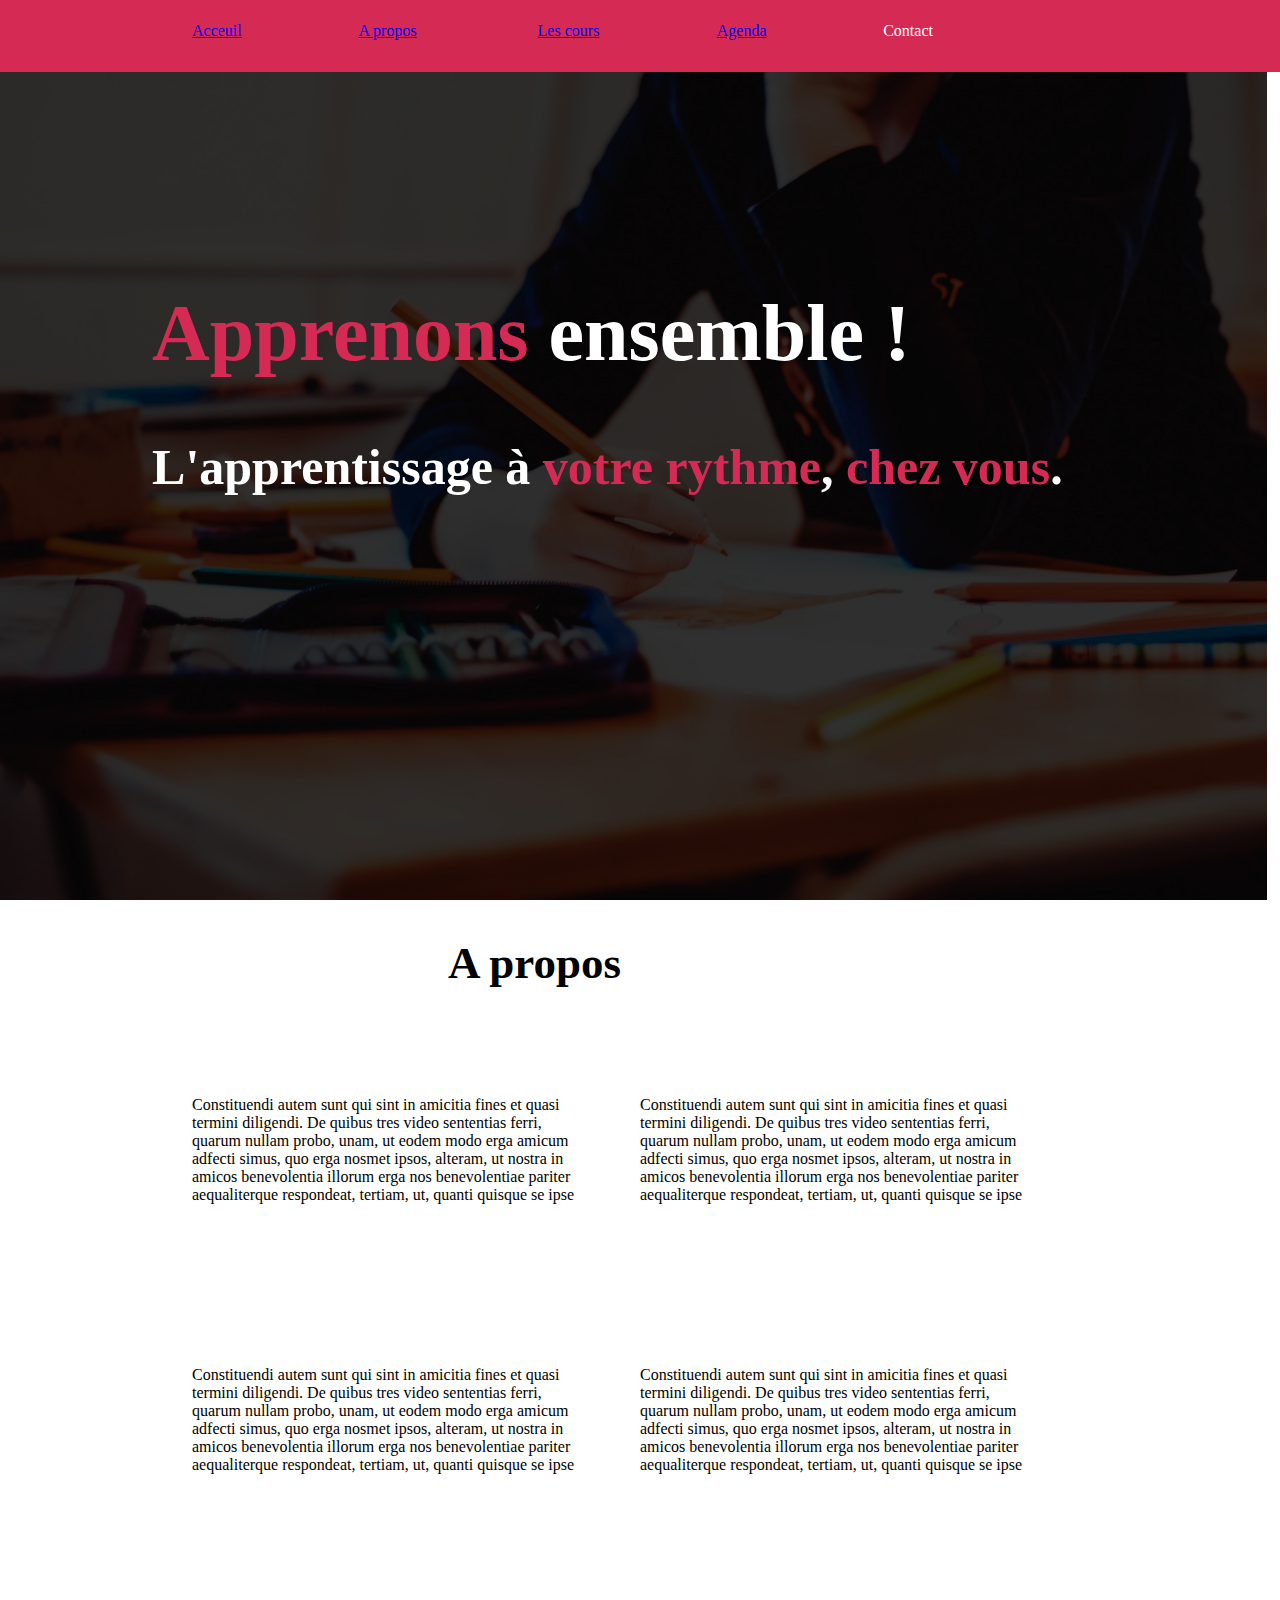
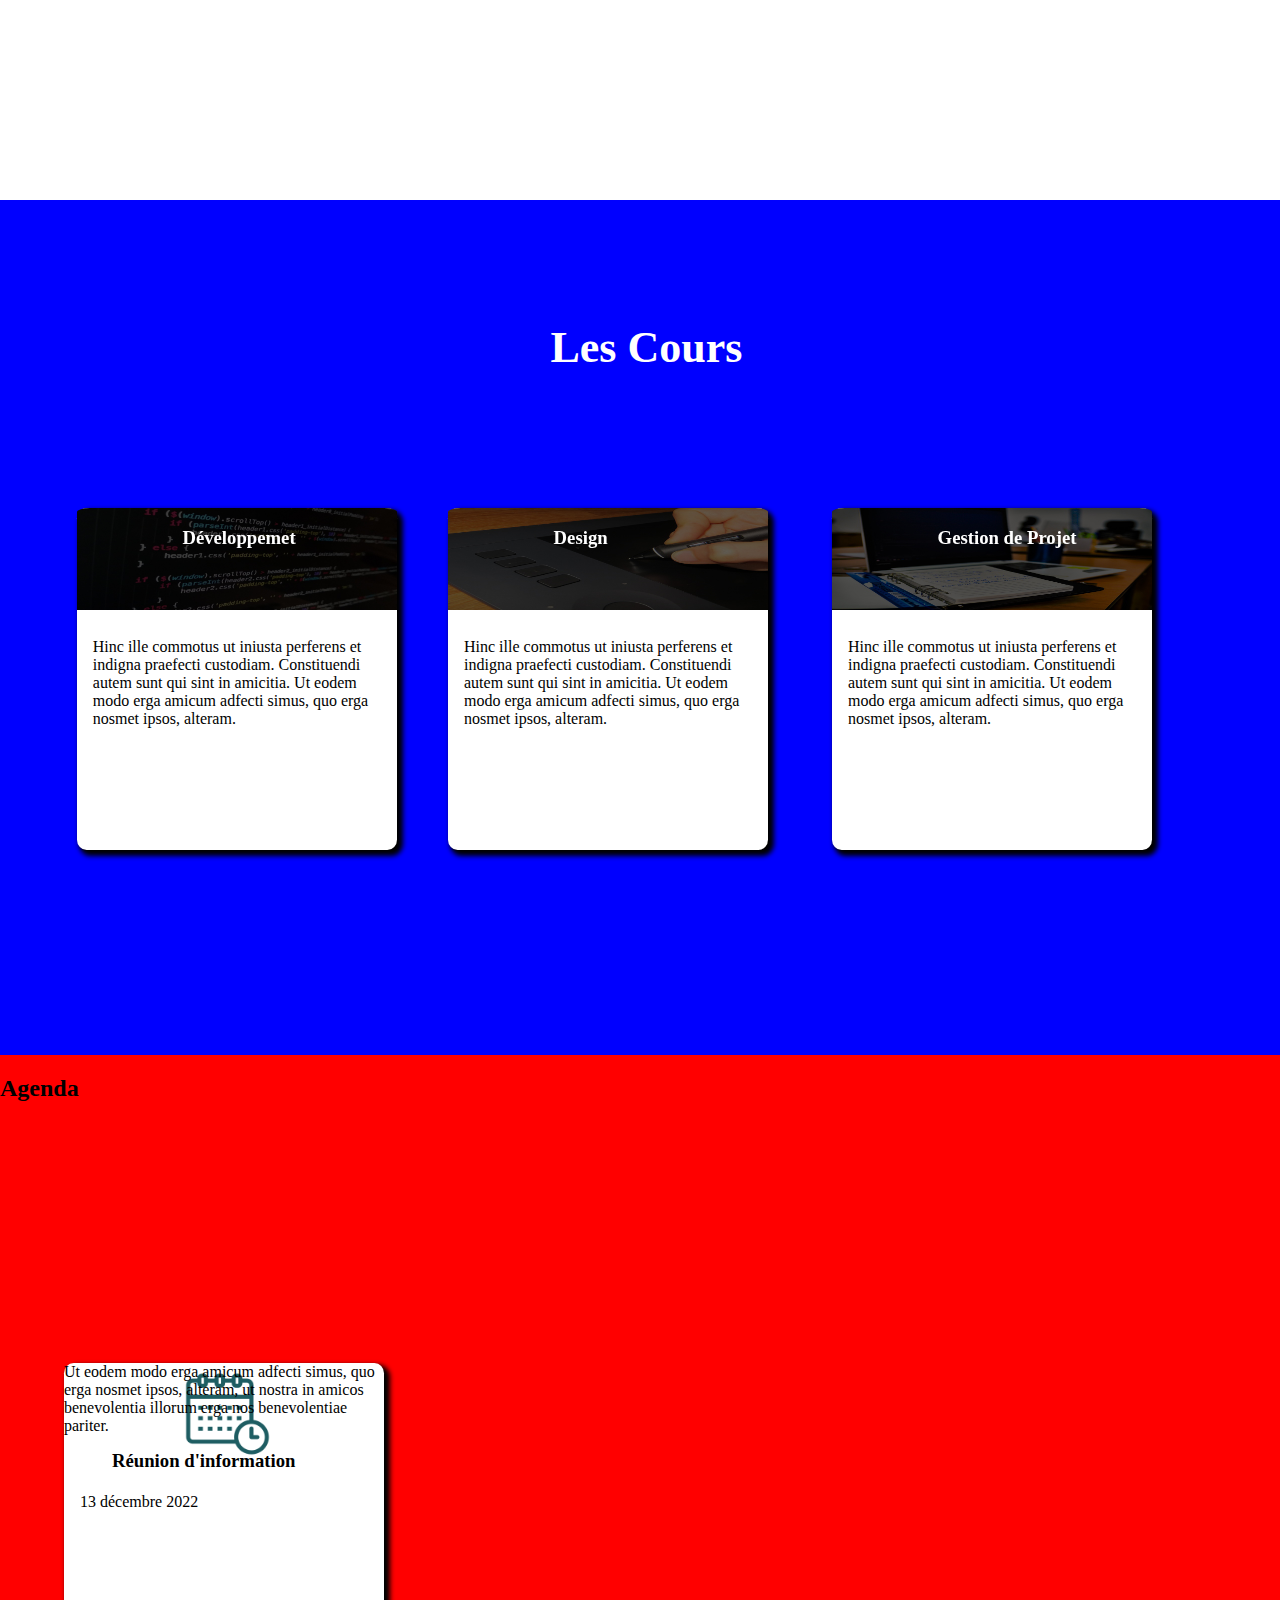
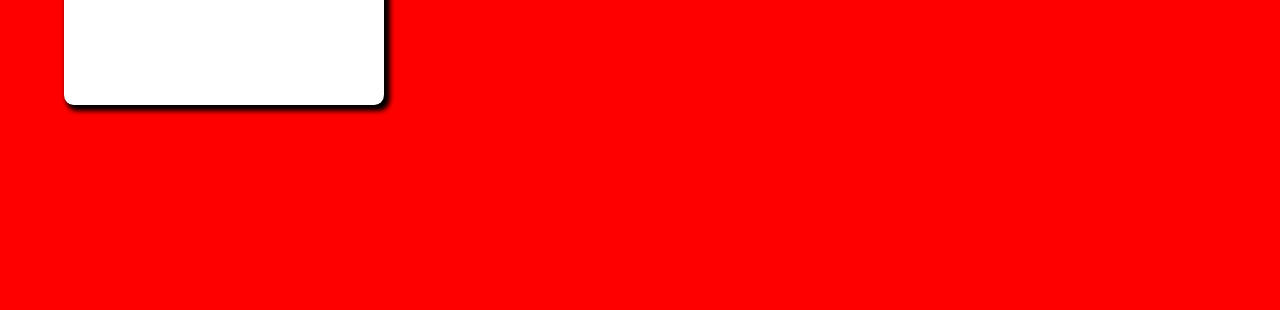
==== mini-projet/index.html @ c76596db "commit du soir" ====
<!DOCTYPE html>
<html lang="fr">
    <head>
        <meta charset="utf-8">
  
        <link href="style.css" rel="stylesheet">
    </head>
    <body>
        <header>
            <nav>
                <ul>
                    <li><a href="#sec1">Acceuil</a></li>
                     <li><a href="#sec2">A propos</a></li>
                      <li><a href="#sec3">Les cours</a></li>
                       <li><a href="#sec4">Agenda</a></li>
                       <li>Contact</li>
                </ul>
            </nav>
        </header>
        <section id="sec1">
           <h1><span>Apprenons</span> ensemble !</h1>
           <h2>L'apprentissage à <span>votre rythme</span>, <span>chez vous</span>.</h2>
        </section>
        
        <section id="sec2">
            <h2> A propos</h2>
            <p>Constituendi autem sunt qui sint in amicitia fines et quasi termini diligendi. De quibus tres video sententias ferri, quarum nullam probo, unam, ut eodem modo erga amicum adfecti simus, quo erga nosmet ipsos, alteram, ut nostra in amicos benevolentia illorum erga nos benevolentiae pariter aequaliterque respondeat, tertiam, ut, quanti quisque se ipse</p>
            <p>Constituendi autem sunt qui sint in amicitia fines et quasi termini diligendi. De quibus tres video sententias ferri, quarum nullam probo, unam, ut eodem modo erga amicum adfecti simus, quo erga nosmet ipsos, alteram, ut nostra in amicos benevolentia illorum erga nos benevolentiae pariter aequaliterque respondeat, tertiam, ut, quanti quisque se ipse</p>
            <p>Constituendi autem sunt qui sint in amicitia fines et quasi termini diligendi. De quibus tres video sententias ferri, quarum nullam probo, unam, ut eodem modo erga amicum adfecti simus, quo erga nosmet ipsos, alteram, ut nostra in amicos benevolentia illorum erga nos benevolentiae pariter aequaliterque respondeat, tertiam, ut, quanti quisque se ipse</p>
            <p>Constituendi autem sunt qui sint in amicitia fines et quasi termini diligendi. De quibus tres video sententias ferri, quarum nullam probo, unam, ut eodem modo erga amicum adfecti simus, quo erga nosmet ipsos, alteram, ut nostra in amicos benevolentia illorum erga nos benevolentiae pariter aequaliterque respondeat, tertiam, ut, quanti quisque se ipse</p>

        </section>
        
           <section id="sec3">
            <h2> Les Cours</h2>
                <article>
                    
                    <ul>
                        <h3>Développemet</h3>
                        <li><img src="code.jpeg"></img></li>
                        <li>Hinc ille commotus ut iniusta perferens et indigna praefecti custodiam. Constituendi autem sunt qui sint in amicitia. Ut eodem modo erga amicum adfecti simus, quo erga nosmet ipsos, alteram.</li>
                     
                    </ul>
                </article>
                 <article>
                  
                    <ul>
                          <h3>Design</h3>
                        <li><img src="design.jpeg"></img></li>
                        <li>Hinc ille commotus ut iniusta perferens et indigna praefecti custodiam. Constituendi autem sunt qui sint in amicitia. Ut eodem modo erga amicum adfecti simus, quo erga nosmet ipsos, alteram.</li>
                        
                    </ul>
                </article>
                 <article>
                    
                    <ul>
                        <h3>Gestion de Projet</h3>
                        <li><img src="management.jpeg"></img></li>
                        <li>Hinc ille commotus ut iniusta perferens et indigna praefecti custodiam. Constituendi autem sunt qui sint in amicitia. Ut eodem modo erga amicum adfecti simus, quo erga nosmet ipsos, alteram.</li>
                        
                    </ul>
                </article>
        </section>
        
        <section id="sec4">
            <h2>Agenda</h2>
               <article>
                  
                    <ul>
                        
                        <li><img src="cours.png"></img></li>
                        <li><h3>Réunion d'information</h3></li>
                        <li>13 décembre 2022</li>
                        <li>Ut eodem modo erga amicum adfecti simus, quo erga nosmet ipsos, alteram, ut nostra in amicos benevolentia illorum erga nos benevolentiae pariter.</li>
                    </ul>
                </article>
            
              
         </section>
    </body>
</html>
---- mini-projet/style.css ----
html{
    scroll-behavior: smooth;
}

body{
    margin:0;
    padding:0;
   
}
header{
    width:100%;
    height:8vh;
    position: fixed;
    z-index:3;
}
nav{
    height:100%;
    background-color:#D52A54;
    
}
ul {
    
    padding:0;
    margin:0;
}
nav li{
    list-style-type:none;
    color:white;
}
nav li:nth-child(1){
    position:absolute;
    left:15%;
    top:30%;
}
nav li:nth-child(2){
    position:absolute;
    left:28%;
    top:30%;
}
nav li:nth-child(3){
    position:absolute;
    left:42%;
    top:30%;
}
nav li:nth-child(4){
    position:absolute;
    left:56%;
    top:30%;
}

nav li:nth-child(5){
    position:absolute;
    left:69%;
    top:30%;
}

#sec1{
    height:100vh;
    width:99%;
    background-image:url(teacher.jpeg);
    background-size:cover;
    position:absolute;
    
}
h1{
    width:70%;
    height:20%;
    font-size:80px;
    position:absolute;
    left:12%;
    top:26%;
    color:white;
}
#sec1 h2{
    width:80%;
    height:20%;
    font-size:50px;
    position:absolute;
    left:12%;
    top:44%;
    color:white;
}
span{
    color:rgb(213,42,84);
}
#sec2{
    height:100vh;
    width:100%;
    position:absolute;
    top:100vh;
background-color:white;
}

#sec2 > h2{
     font-size:45px;
     position:absolute;
     left:35%;
}
#sec2 p{
    width:30%;
    position:absolute;
}
#sec2 p:nth-child(2){
    
    left:15%;
    top:20%;
       
}
#sec2 p:nth-child(3){
    
    left:15%;
    top:50%;
       
}
#sec2 p:nth-child(4){
    
    left:50%;
    top:20%;
       
}
#sec2 p:nth-child(5){
    
    left:50%;
    top:50%;
       
}

#sec3{
    height:95vh;
    width:100%;
    position:absolute;
    top:200vh;
background-color:#0000FF;
}

#sec3 h2{
    
    position:absolute;
    left:43%;
    font-size:44px;
    top:10%;
    color:white;
}
#sec3 article{
    position:absolute;
    top:36%;
    left:6%;
    
    
    
    width:25%;
    height:40%;
    background-color:white;
    border-radius:3%;
   
    box-shadow: 4px 4px 5px 2px #000000;
}
#sec3 article ul{
 height:100%;
}


#sec3 li img{
    
    width:100%;
    height:100%;
    border-radius:4% 4% 0% 0%;
}

#sec3 li{
    position:absolute;
    width:100%;
    list-style: none;
}

#sec3 h3{
    position:absolute;
    width:100%;
    z-index:1000;
    color:white;
    left:33%;
}
#sec3 li:nth-child(1){
    height:30%;
}
#sec3 li:nth-child(2){
    height:30%;
    
}
#sec3 li:nth-child(3){
    height:40%;
    top:38%;
    width:90%;
    left:5%;
}


#sec3 article:nth-child(3){
    left:35%;
}

#sec3 article:nth-child(4){
    left:65%;
}

#sec4{
    height:95vh;
    width:100%;
    position:absolute;
    top:295vh;
background-color:red;
}
#sec4 article ul{
 height:100%;
}

#sec4 article{
    position:absolute;
    top:36%;
    left:5%;
    
    
    
    width:25%;
    height:40%;
    background-color:white;
    border-radius:3%;
   
    box-shadow: 4px 4px 5px 2px #000000;
}

#sec4 li img{
   position:absolute;
    height:150%;
    left:30%;
    
}
#sec4 li:nth-child(1){
    height:20%;
    left:35%;
}
#sec4 li:nth-child(2){
    height:20%;
    top:20%;
    left:15%;
    
}
#sec4 li:nth-child(3){
    height:40%;
    top:38%;
    width:90%;
    left:5%;
}
#sec4  li{
  position:absolute;  
  list-style:none
}
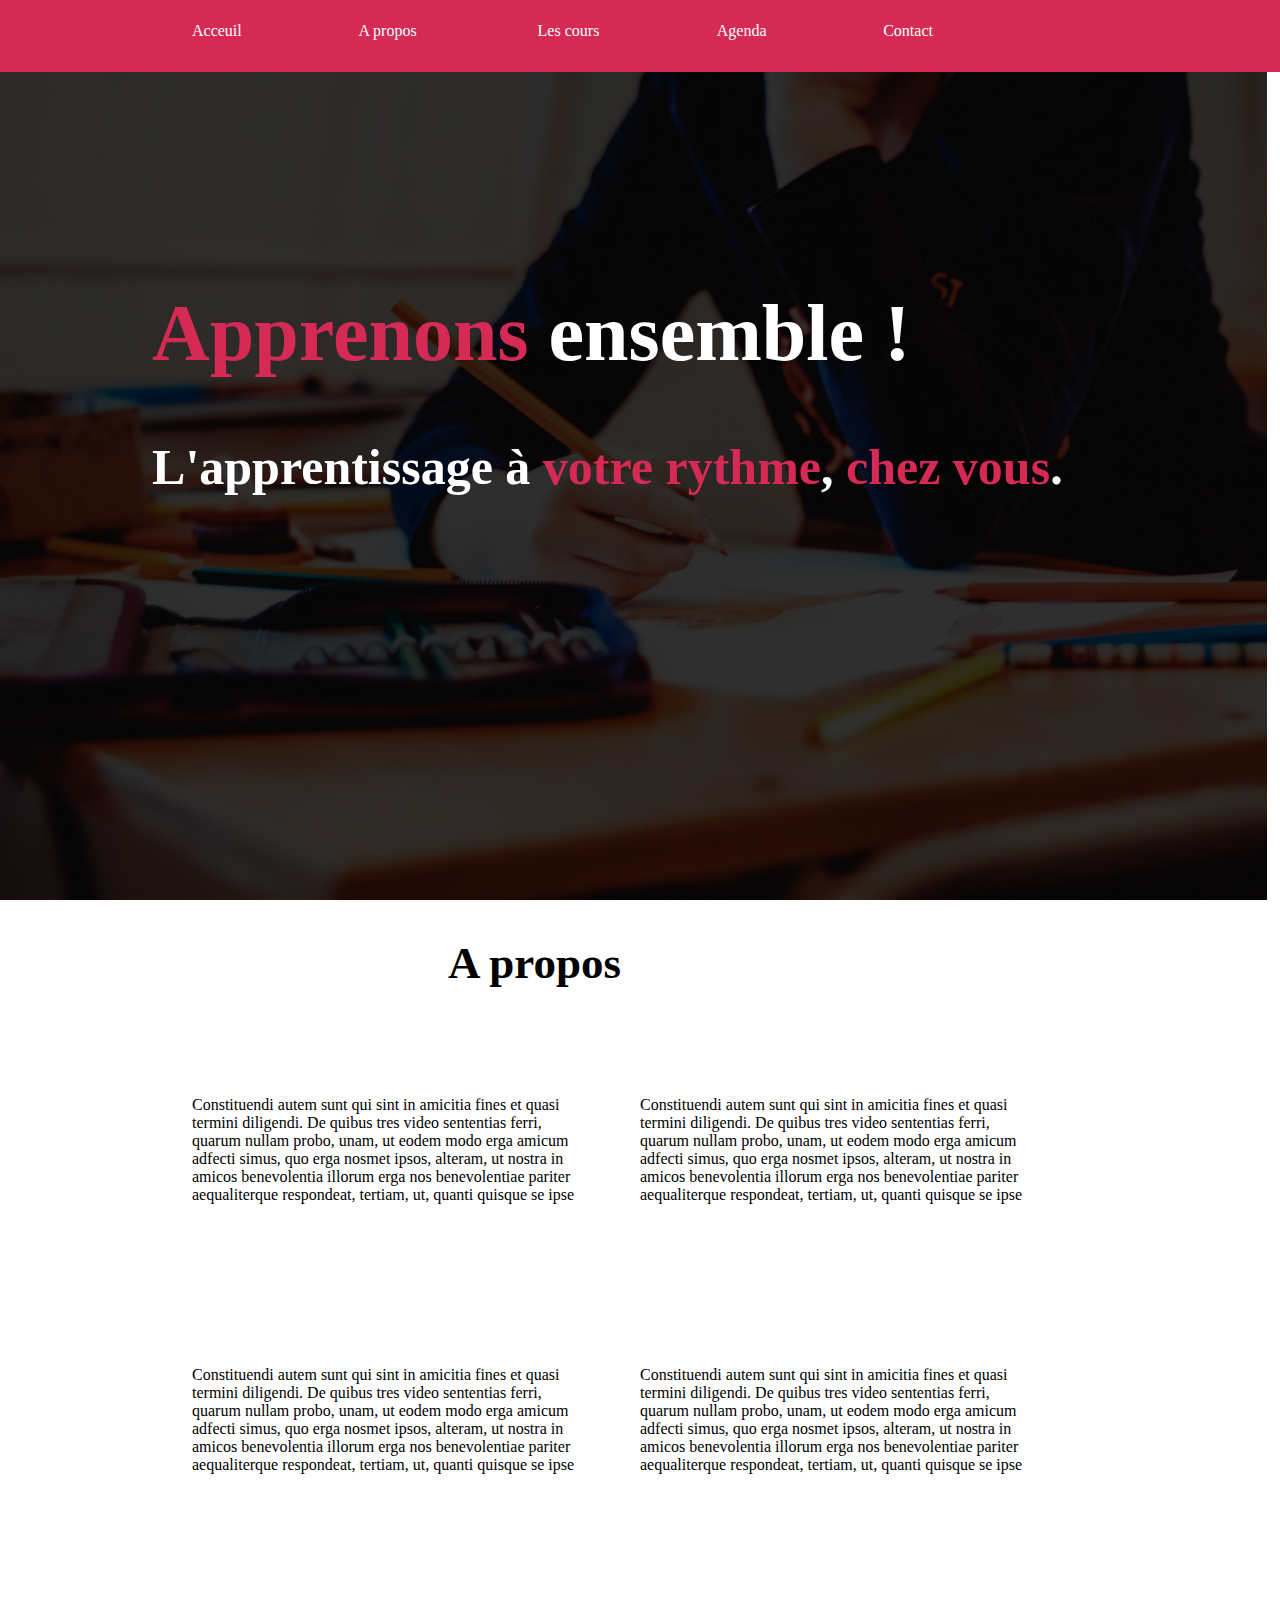
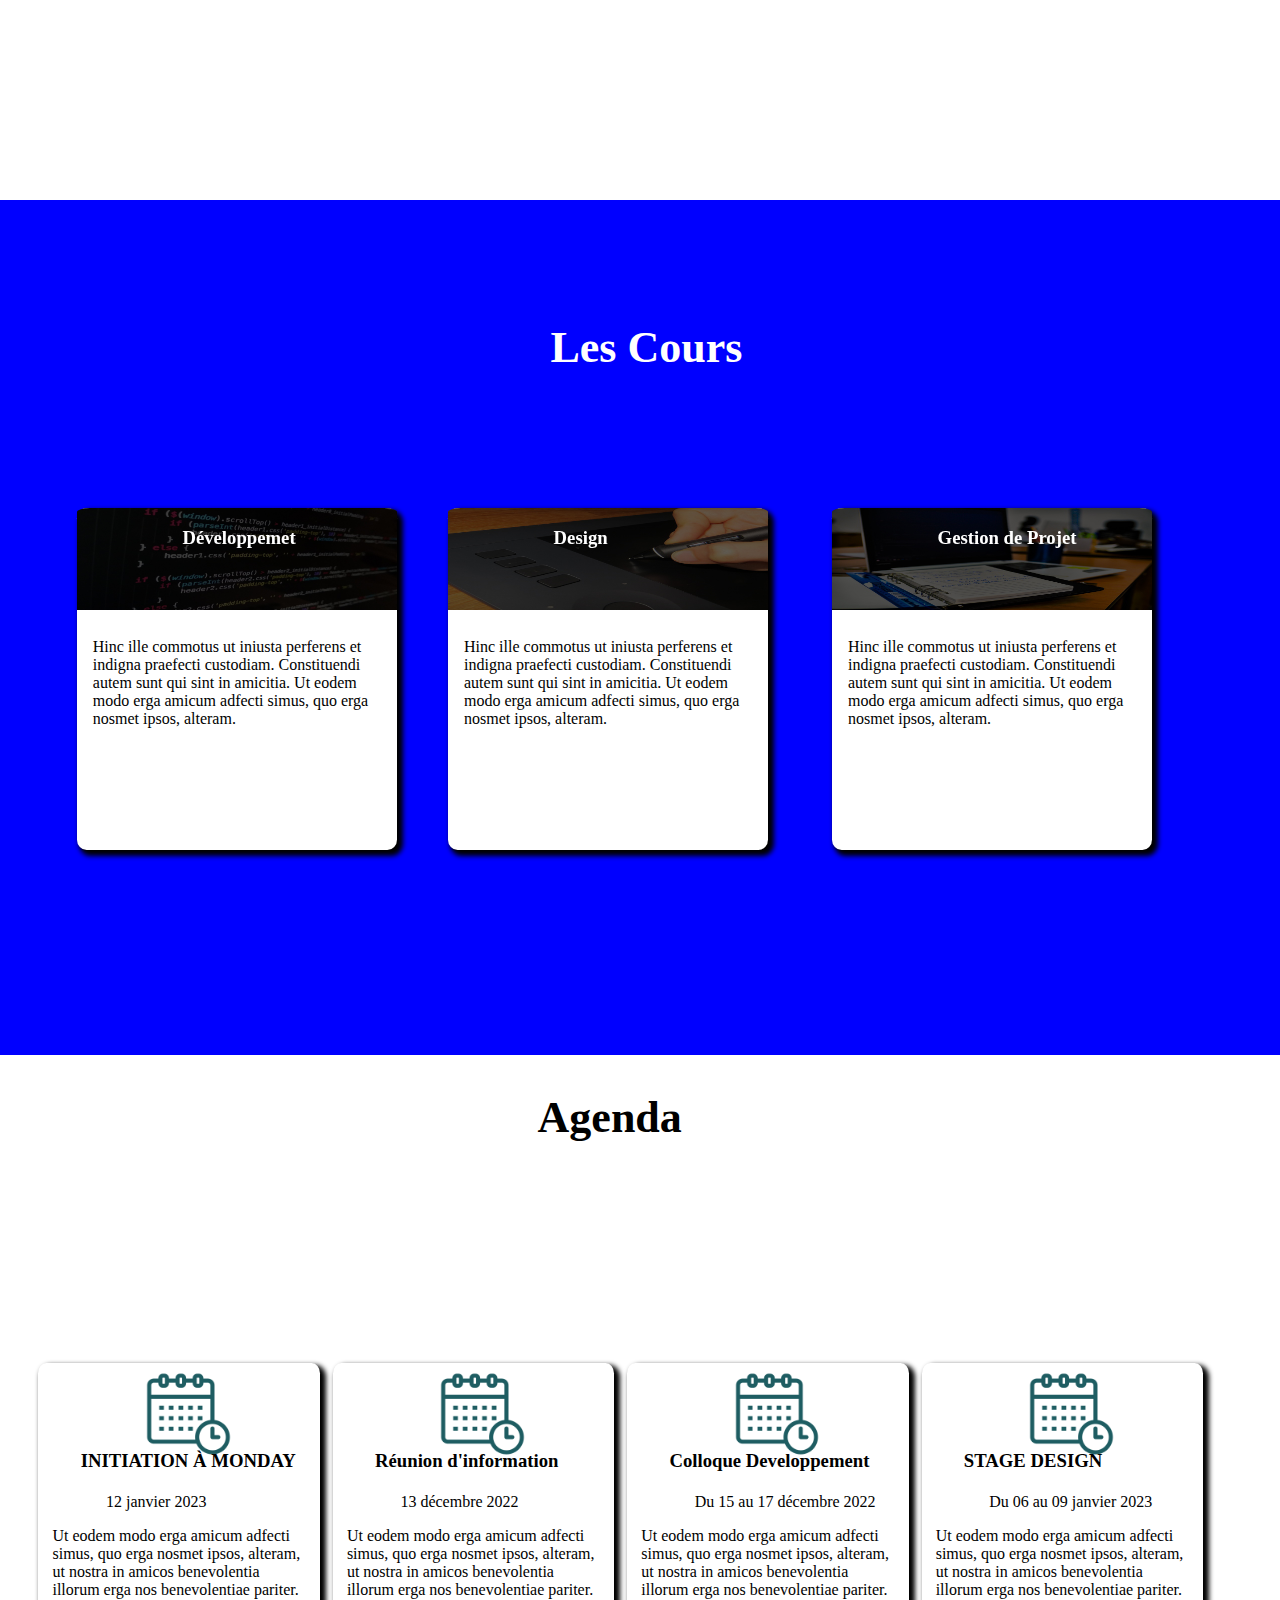
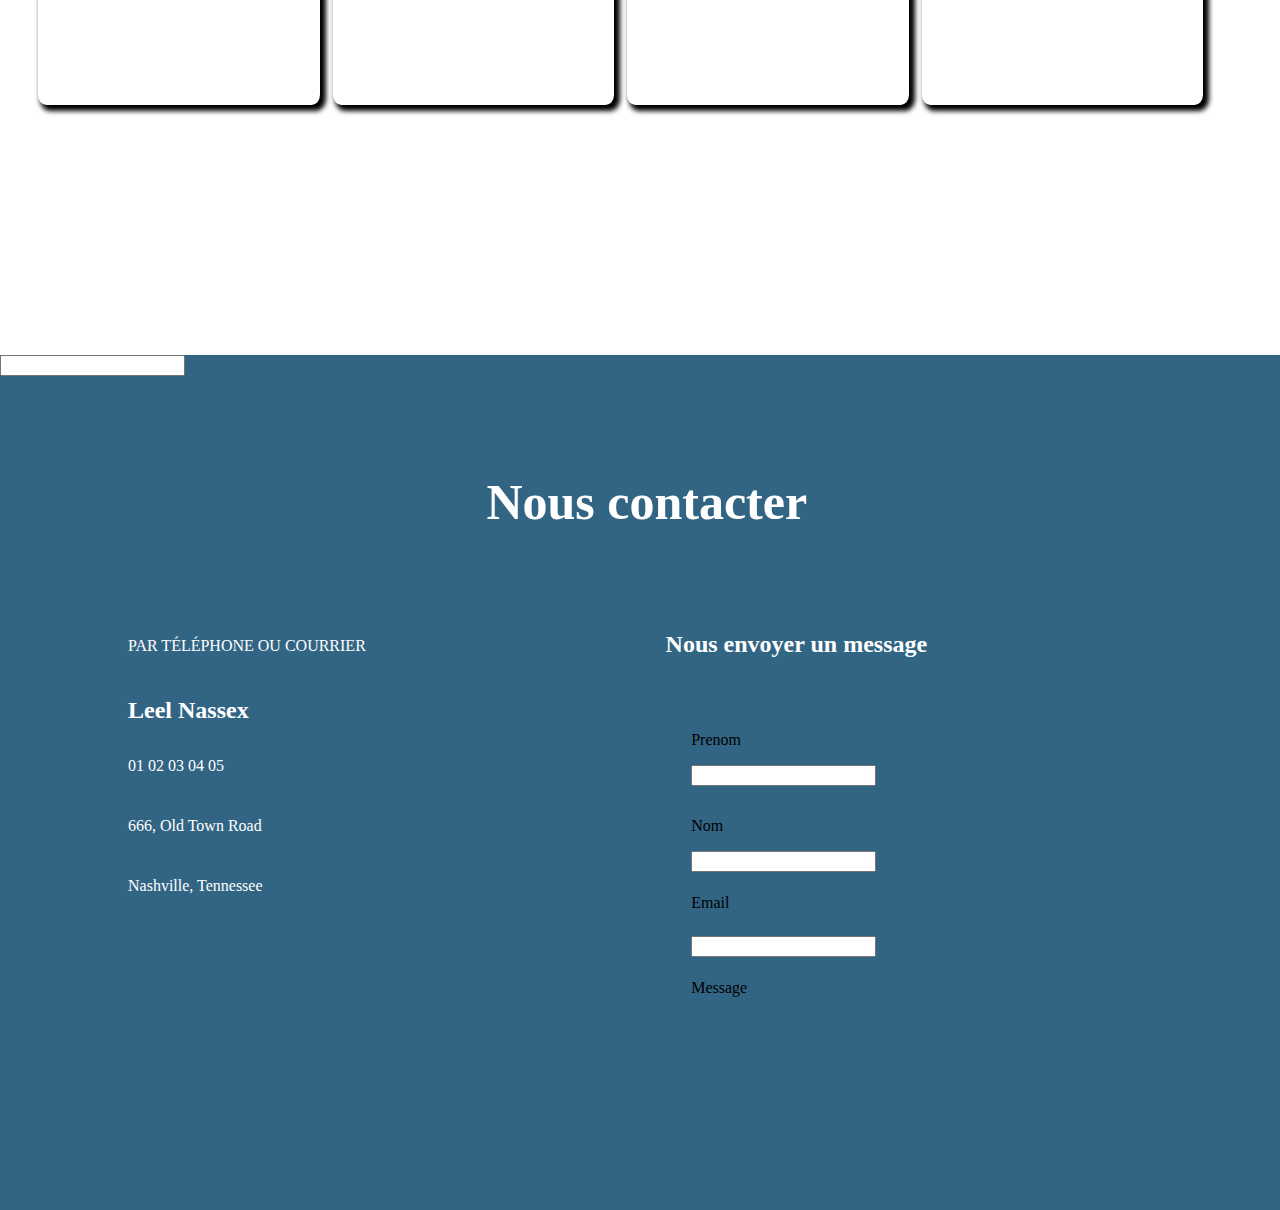
==== commit 1cc1c2e5: "commit du soir" ====
--- a/mini-projet/index.html
+++ b/mini-projet/index.html
@@ -13,7 +13,7 @@
                      <li><a href="#sec2">A propos</a></li>
                       <li><a href="#sec3">Les cours</a></li>
                        <li><a href="#sec4">Agenda</a></li>
-                       <li>Contact</li>
+                       <li><a href="#sec5">Contact</a></li>
                 </ul>
             </nav>
         </header>
@@ -36,8 +36,8 @@
                 <article>
                     
                     <ul>
-                        <h3>Développemet</h3>
-                        <li><img src="code.jpeg"></img></li>
+                        <li> <h3>Développemet</h3></li>
+                        <li><img src="code.jpeg"></li>
                         <li>Hinc ille commotus ut iniusta perferens et indigna praefecti custodiam. Constituendi autem sunt qui sint in amicitia. Ut eodem modo erga amicum adfecti simus, quo erga nosmet ipsos, alteram.</li>
                      
                     </ul>
@@ -45,8 +45,8 @@
                  <article>
                   
                     <ul>
-                          <h3>Design</h3>
-                        <li><img src="design.jpeg"></img></li>
+                         <li> <h3>Design</h3></li>
+                        <li><img src="design.jpeg"></li>
                         <li>Hinc ille commotus ut iniusta perferens et indigna praefecti custodiam. Constituendi autem sunt qui sint in amicitia. Ut eodem modo erga amicum adfecti simus, quo erga nosmet ipsos, alteram.</li>
                         
                     </ul>
@@ -54,8 +54,8 @@
                  <article>
                     
                     <ul>
-                        <h3>Gestion de Projet</h3>
-                        <li><img src="management.jpeg"></img></li>
+                        <li><h3>Gestion de Projet</h3></li>
+                        <li><img src="management.jpeg"></li>
                         <li>Hinc ille commotus ut iniusta perferens et indigna praefecti custodiam. Constituendi autem sunt qui sint in amicitia. Ut eodem modo erga amicum adfecti simus, quo erga nosmet ipsos, alteram.</li>
                         
                     </ul>
@@ -68,14 +68,73 @@
                   
                     <ul>
                         
-                        <li><img src="cours.png"></img></li>
+                        <li><img src="cours.png"></li>
                         <li><h3>Réunion d'information</h3></li>
                         <li>13 décembre 2022</li>
                         <li>Ut eodem modo erga amicum adfecti simus, quo erga nosmet ipsos, alteram, ut nostra in amicos benevolentia illorum erga nos benevolentiae pariter.</li>
                     </ul>
                 </article>
+                   <article>
+                  
+                    <ul>
+                        
+                        <li><img src="cours.png"></li>
+                        <li><h3>Colloque Developpement</h3></li>
+                        <li>Du 15 au 17 décembre 2022</li>
+                        <li>Ut eodem modo erga amicum adfecti simus, quo erga nosmet ipsos, alteram, ut nostra in amicos benevolentia illorum erga nos benevolentiae pariter.</li>
+                    </ul>
+                </article>
+                   <article>
+                  
+                    <ul>
+                        
+                        <li><img src="cours.png"></li>
+                        <li><h3>STAGE DESIGN</h3></li>
+                        <li>Du 06 au 09 janvier 2023</li>
+                        <li>Ut eodem modo erga amicum adfecti simus, quo erga nosmet ipsos, alteram, ut nostra in amicos benevolentia illorum erga nos benevolentiae pariter.</li>
+                    </ul>
+                </article>
+                  <article>
+                  
+                    <ul>
+                        
+                        <li><img src="cours.png"></li>
+                        <li><h3>INITIATION À MONDAY</h3></li>
+                        <li>12 janvier 2023</li>
+                        <li>Ut eodem modo erga amicum adfecti simus, quo erga nosmet ipsos, alteram, ut nostra in amicos benevolentia illorum erga nos benevolentiae pariter.</li>
+                    </ul>
+                </article>
             
               
+         </section > 
+         
+         <section id="sec5">
+             <h2>Nous contacter</h2>
+             <section id="droite">
+                 <ul>
+                     <li>PAR TÉLÉPHONE OU COURRIER</li>
+                     <li>Leel Nassex</li>
+                     <li>01 02 03 04 05</li>
+                     <li>666, Old Town Road</li>
+                      <li>Nashville, Tennessee</li>
+                 </ul>
+             </section>
+             
+              <section id="gauche">
+                  <h2>Nous envoyer un message</h2>
+                  <form>
+                      
+                      <label for="">Prenom</label>
+                      <input type="text" name=""/>
+                      <label for="">Nom</label>
+                      <input type="text" name=""/>
+                      <label for="">Email</label>
+                      <input type="email" name=""/>
+                      <label for="">Message</label>
+                      <input type="text" name=""/>
+                  </form>
+              </section>
+             
          </section>
     </body>
 </html>--- a/mini-projet/style.css
+++ b/mini-projet/style.css
@@ -12,6 +12,10 @@
     height:8vh;
     position: fixed;
     z-index:3;
+}
+header ul li a{
+    text-decoration:none;
+    color:white;
 }
 nav{
     height:100%;
@@ -208,7 +212,7 @@
     width:100%;
     position:absolute;
     top:295vh;
-background-color:red;
+background-color:white;
 }
 #sec4 article ul{
  height:100%;
@@ -217,11 +221,11 @@
 #sec4 article{
     position:absolute;
     top:36%;
-    left:5%;
-    
-    
-    
-    width:25%;
+    left:3%;
+    
+    
+    
+    width:22%;
     height:40%;
     background-color:white;
     border-radius:3%;
@@ -243,15 +247,126 @@
     height:20%;
     top:20%;
     left:15%;
+    width:100%;
     
 }
 #sec4 li:nth-child(3){
     height:40%;
     top:38%;
+    width:90%;
+    left:24%;
+}
+
+#sec4 li:nth-child(4){
+    height:40%;
+    top:48%;
     width:90%;
     left:5%;
 }
 #sec4  li{
   position:absolute;  
   list-style:none
-}+}
+#sec4 article:nth-child(2){
+    
+    left:26%;
+}
+#sec4 article:nth-child(3){
+    
+    left:49%;
+}
+#sec4 article:nth-child(4){
+    
+    left:72%;
+}
+#sec4 h2{
+    position:absolute;
+    left:42%;
+    font-size:44px;
+}
+#sec5{
+    height:95vh;
+    width:100%;
+    position:absolute;
+    top:395vh;
+background-color:#326584;
+}
+
+
+#sec5 h2{
+    
+    font-size:50px;
+    position:absolute;
+    left:38%;
+    top:9%;
+    color:white;
+}
+
+#droite li {
+    position:absolute;
+    list-style:none;
+    color:white;
+}
+
+#droite li:nth-child(1){
+    top:33%;
+    left:10%;
+}
+#droite li:nth-child(2){
+    top:40%;
+    left:10%;
+    font-weight:bold;
+    font-size:24px;
+}
+#droite li:nth-child(3){
+    top:47%;
+    left:10%;
+}
+#droite li:nth-child(4){
+    top:54%;
+    left:10%;
+}
+#droite li:nth-child(5){
+    top:61%;
+    left:10%;
+}
+
+#gauche h2{
+    position:absolute;
+    left:52%;
+    top:30%;
+    font-size:24px;
+}
+form label,input{
+    position:absolute;
+}
+form label:nth-child(1){
+    left:54%;
+    top:44%;
+}
+form input:nth-of-type(1){
+    left:54%;
+    top:48%;
+}
+form label:nth-child(3){
+    left:54%;
+    top:54%;
+}
+form input:nth-of-type(2){
+    left:54%;
+    top:58%;
+}
+form label:nth-child(5){
+    left:54%;
+    top:63%;
+}
+form input:nth-of-type(3){
+    left:54%;
+    top:68%;
+}
+form label:nth-child(7){
+    left:54%;
+    top:73%;
+}
+
+
